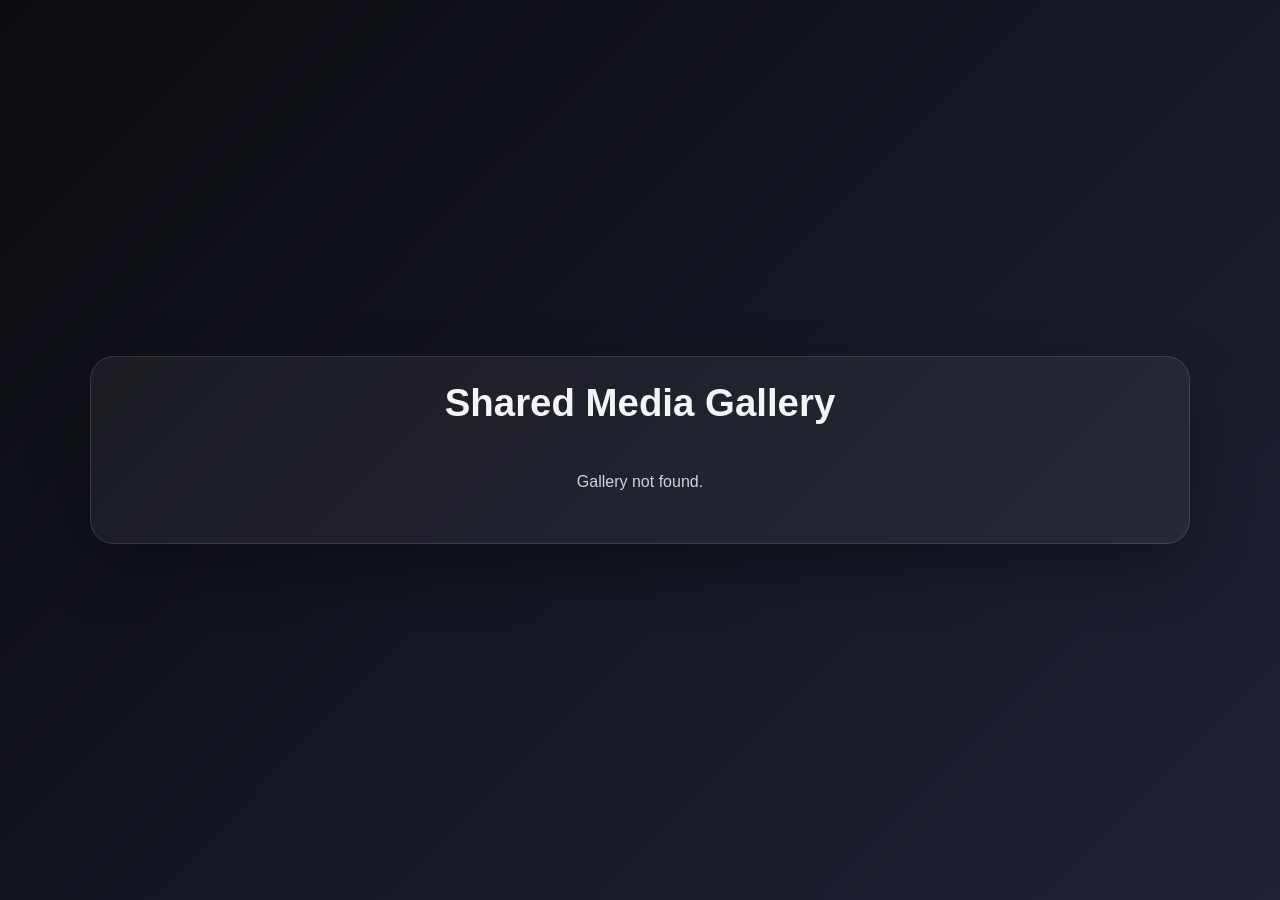
==== gallery.html @ eb20590a "Add files via upload" ====
<!DOCTYPE html>
<html lang="en">
<head>
  <meta charset="UTF-8" />
  <meta name="viewport" content="width=device-width, initial-scale=1.0" />
  <title>Media Gallery</title>
  <style>
    * { box-sizing: border-box; }
    body {
      margin: 0;
      min-height: 100vh;
      font-family: Arial, sans-serif;
      background: linear-gradient(135deg, #0b0c10, #1f2235);
      color: #f3f4f6;
      display: flex;
      align-items: center;
      justify-content: center;
      padding: 24px;
    }
    .gallery-shell {
      width: min(1100px, 100%);
      background: rgba(255,255,255,0.05);
      border: 1px solid rgba(255,255,255,0.12);
      border-radius: 24px;
      padding: 24px;
      box-shadow: 0 24px 60px rgba(0,0,0,0.3);
    }
    h1 {
      margin: 0 0 20px;
      text-align: center;
      font-size: clamp(1.8rem, 3vw, 2.8rem);
    }
    .gallery-grid {
      display: grid;
      grid-template-columns: repeat(auto-fit, minmax(220px, 1fr));
      gap: 18px;
    }
    .media-card {
      background: rgba(255,255,255,0.04);
      border: 1px solid rgba(255,255,255,0.1);
      border-radius: 18px;
      overflow: hidden;
    }
    .media-card img,
    .media-card video {
      width: 100%;
      display: block;
      max-height: 320px;
      object-fit: cover;
      background: #000;
    }
    .media-card .label {
      padding: 12px;
      text-align: center;
      font-size: 0.9rem;
      color: #dbeafe;
    }
    .empty {
      text-align: center;
      color: #cbd5e1;
      font-size: 1rem;
      padding: 28px 14px;
    }
  </style>
</head>
<body>
  <div class="gallery-shell">
    <h1>Shared Media Gallery</h1>
    <div class="gallery-grid" id="gallery-grid"></div>
  </div>

  <script>
    const path = window.location.pathname;
    const match = path.match(/\/gallery\/(.+)$/);
    const galleryId = match ? match[1] : null;

    async function loadGallery() {
      const galleryGrid = document.getElementById('gallery-grid');
      if (!galleryId) {
        galleryGrid.innerHTML = '<div class="empty">Gallery not found.</div>';
        return;
      }

      try {
        const response = await fetch(`/api/gallery/${galleryId}`);
        const data = await response.json();
        if (!response.ok || !data.files || !data.files.length) {
          galleryGrid.innerHTML = '<div class="empty">No media found in this gallery.</div>';
          return;
        }

        galleryGrid.innerHTML = '';
        data.files.forEach(file => {
          const item = document.createElement('div');
          item.className = 'media-card';

          if (file.type === 'video') {
            const video = document.createElement('video');
            video.src = file.path;
            video.controls = true;
            video.muted = true;
            video.preload = 'metadata';
            item.appendChild(video);
          } else {
            const img = document.createElement('img');
            img.src = file.path;
            img.alt = file.name;
            item.appendChild(img);
          }

          const label = document.createElement('div');
          label.className = 'label';
          label.textContent = file.name;
          item.appendChild(label);
          galleryGrid.appendChild(item);
        });
      } catch (error) {
        galleryGrid.innerHTML = '<div class="empty">Unable to load gallery.</div>';
      }
    }

    loadGallery();
  </script>
</body>
</html>
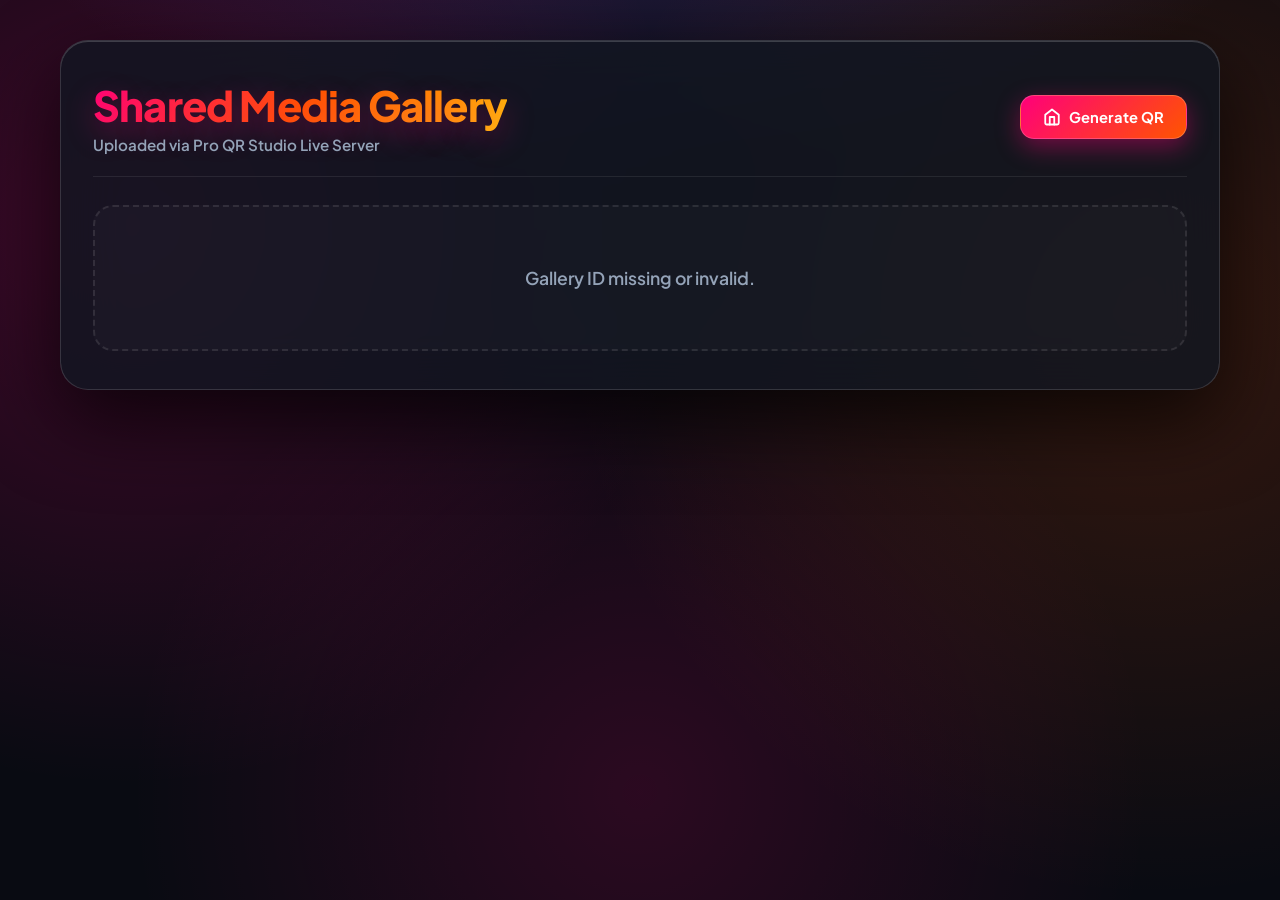
==== commit dc748b3f: "Add files via upload" ====
--- a/gallery.html
+++ b/gallery.html
@@ -1,125 +1,260 @@
-<!DOCTYPE html>
-<html lang="en">
-<head>
-  <meta charset="UTF-8" />
-  <meta name="viewport" content="width=device-width, initial-scale=1.0" />
-  <title>Media Gallery</title>
-  <style>
-    * { box-sizing: border-box; }
-    body {
-      margin: 0;
-      min-height: 100vh;
-      font-family: Arial, sans-serif;
-      background: linear-gradient(135deg, #0b0c10, #1f2235);
-      color: #f3f4f6;
-      display: flex;
-      align-items: center;
-      justify-content: center;
-      padding: 24px;
-    }
-    .gallery-shell {
-      width: min(1100px, 100%);
-      background: rgba(255,255,255,0.05);
-      border: 1px solid rgba(255,255,255,0.12);
-      border-radius: 24px;
-      padding: 24px;
-      box-shadow: 0 24px 60px rgba(0,0,0,0.3);
-    }
-    h1 {
-      margin: 0 0 20px;
-      text-align: center;
-      font-size: clamp(1.8rem, 3vw, 2.8rem);
-    }
-    .gallery-grid {
-      display: grid;
-      grid-template-columns: repeat(auto-fit, minmax(220px, 1fr));
-      gap: 18px;
-    }
-    .media-card {
-      background: rgba(255,255,255,0.04);
-      border: 1px solid rgba(255,255,255,0.1);
-      border-radius: 18px;
-      overflow: hidden;
-    }
-    .media-card img,
-    .media-card video {
-      width: 100%;
-      display: block;
-      max-height: 320px;
-      object-fit: cover;
-      background: #000;
-    }
-    .media-card .label {
-      padding: 12px;
-      text-align: center;
-      font-size: 0.9rem;
-      color: #dbeafe;
-    }
-    .empty {
-      text-align: center;
-      color: #cbd5e1;
-      font-size: 1rem;
-      padding: 28px 14px;
-    }
-  </style>
-</head>
-<body>
-  <div class="gallery-shell">
-    <h1>Shared Media Gallery</h1>
-    <div class="gallery-grid" id="gallery-grid"></div>
-  </div>
-
-  <script>
-    const path = window.location.pathname;
-    const match = path.match(/\/gallery\/(.+)$/);
-    const galleryId = match ? match[1] : null;
-
-    async function loadGallery() {
-      const galleryGrid = document.getElementById('gallery-grid');
-      if (!galleryId) {
-        galleryGrid.innerHTML = '<div class="empty">Gallery not found.</div>';
-        return;
-      }
-
-      try {
-        const response = await fetch(`/api/gallery/${galleryId}`);
-        const data = await response.json();
-        if (!response.ok || !data.files || !data.files.length) {
-          galleryGrid.innerHTML = '<div class="empty">No media found in this gallery.</div>';
-          return;
-        }
-
-        galleryGrid.innerHTML = '';
-        data.files.forEach(file => {
-          const item = document.createElement('div');
-          item.className = 'media-card';
-
-          if (file.type === 'video') {
-            const video = document.createElement('video');
-            video.src = file.path;
-            video.controls = true;
-            video.muted = true;
-            video.preload = 'metadata';
-            item.appendChild(video);
-          } else {
-            const img = document.createElement('img');
-            img.src = file.path;
-            img.alt = file.name;
-            item.appendChild(img);
-          }
-
-          const label = document.createElement('div');
-          label.className = 'label';
-          label.textContent = file.name;
-          item.appendChild(label);
-          galleryGrid.appendChild(item);
-        });
-      } catch (error) {
-        galleryGrid.innerHTML = '<div class="empty">Unable to load gallery.</div>';
-      }
-    }
-
-    loadGallery();
-  </script>
-</body>
-</html>
+<!DOCTYPE html>
+<html lang="en">
+<head>
+  <meta charset="UTF-8" />
+  <meta name="viewport" content="width=device-width, initial-scale=1.0" />
+  <title>Shared Media Gallery - Pro QR Studio</title>
+  <link rel="preconnect" href="https://fonts.googleapis.com">
+  <link rel="preconnect" href="https://fonts.gstatic.com" crossorigin>
+  <link href="https://fonts.googleapis.com/css2?family=Plus+Jakarta+Sans:wght@400;600;700;800;900&display=swap" rel="stylesheet">
+  <style>
+    * { box-sizing: border-box; }
+    body {
+      margin: 0;
+      min-height: 100vh;
+      font-family: 'Plus Jakarta Sans', -apple-system, BlinkMacSystemFont, "Segoe UI", Roboto, sans-serif;
+      background:
+        radial-gradient(ellipse 85% 55% at 50% -15%, rgba(139, 92, 246, 0.25), transparent 60%),
+        radial-gradient(circle at 10% 25%, rgba(255, 0, 122, 0.22), transparent 42%),
+        radial-gradient(circle at 90% 35%, rgba(255, 85, 0, 0.18), transparent 45%),
+        radial-gradient(circle at 50% 88%, rgba(255, 0, 122, 0.14), transparent 50%),
+        #090b12;
+      color: #ffffff;
+      display: flex;
+      flex-direction: column;
+      align-items: center;
+      justify-content: flex-start;
+      padding: 40px 20px;
+    }
+    .gallery-shell {
+      width: min(1160px, 100%);
+      background: rgba(18, 22, 34, 0.82);
+      backdrop-filter: blur(28px);
+      -webkit-backdrop-filter: blur(28px);
+      border: 1px solid rgba(255, 255, 255, 0.14);
+      border-radius: 28px;
+      padding: 38px 32px;
+      box-shadow: 0 30px 80px rgba(0, 0, 0, 0.7), inset 0 1px 0 rgba(255, 255, 255, 0.18);
+    }
+    .gallery-header {
+      display: flex;
+      align-items: center;
+      justify-content: space-between;
+      flex-wrap: wrap;
+      gap: 16px;
+      margin-bottom: 28px;
+      padding-bottom: 22px;
+      border-bottom: 1px solid rgba(255, 255, 255, 0.08);
+    }
+    .brand-title {
+      margin: 0;
+      font-size: clamp(1.8rem, 3.5vw, 2.6rem);
+      font-weight: 900;
+      letter-spacing: -0.8px;
+      background: linear-gradient(135deg, #ff007a 0%, #ff5500 50%, #ffbe0b 100%);
+      -webkit-background-clip: text;
+      -webkit-text-fill-color: transparent;
+      text-shadow: 0 10px 30px rgba(255, 0, 122, 0.35);
+    }
+    .subtitle {
+      margin: 4px 0 0 0;
+      font-size: 0.95rem;
+      color: #94a3b8;
+      font-weight: 600;
+    }
+    .btn-home {
+      display: inline-flex;
+      align-items: center;
+      gap: 8px;
+      background: linear-gradient(135deg, #ff007a 0%, #ff5500 100%);
+      color: #ffffff;
+      padding: 12px 22px;
+      border-radius: 14px;
+      text-decoration: none;
+      font-weight: 700;
+      font-size: 0.92rem;
+      border: 1px solid rgba(255, 255, 255, 0.2);
+      box-shadow: 0 8px 24px rgba(255, 0, 122, 0.4);
+      transition: all 0.25s cubic-bezier(0.2, 0.8, 0.2, 1);
+    }
+    .btn-home:hover {
+      transform: translateY(-2px);
+      box-shadow: 0 12px 30px rgba(255, 0, 122, 0.6);
+      color: #ffffff;
+    }
+    .gallery-grid {
+      display: grid;
+      grid-template-columns: repeat(auto-fill, minmax(260px, 1fr));
+      gap: 22px;
+    }
+    .media-card {
+      background: rgba(11, 14, 24, 0.85);
+      border: 1px solid rgba(255, 255, 255, 0.1);
+      border-radius: 20px;
+      overflow: hidden;
+      display: flex;
+      flex-direction: column;
+      box-shadow: 0 12px 30px rgba(0, 0, 0, 0.4);
+      transition: all 0.3s cubic-bezier(0.2, 0.8, 0.2, 1);
+    }
+    .media-card:hover {
+      transform: translateY(-5px);
+      border-color: rgba(255, 0, 122, 0.45);
+      box-shadow: 0 20px 45px rgba(255, 0, 122, 0.25);
+    }
+    .media-container {
+      width: 100%;
+      height: 240px;
+      background: #08090d;
+      position: relative;
+      display: flex;
+      align-items: center;
+      justify-content: center;
+      overflow: hidden;
+    }
+    .media-card img,
+    .media-card video {
+      width: 100%;
+      height: 100%;
+      display: block;
+      object-fit: cover;
+      background: #08090d;
+    }
+    .media-card .card-info {
+      padding: 16px;
+      display: flex;
+      flex-direction: column;
+      gap: 8px;
+    }
+    .media-card .label {
+      font-size: 0.95rem;
+      font-weight: 700;
+      color: #ffffff;
+      white-space: nowrap;
+      overflow: hidden;
+      text-overflow: ellipsis;
+    }
+    .media-card .meta-pill {
+      align-self: flex-start;
+      font-size: 0.72rem;
+      font-weight: 800;
+      text-transform: uppercase;
+      letter-spacing: 0.6px;
+      padding: 4px 10px;
+      border-radius: 999px;
+      background: rgba(255, 0, 122, 0.15);
+      color: #ff3b8d;
+      border: 1px solid rgba(255, 0, 122, 0.3);
+    }
+    .media-card .meta-pill.video {
+      background: rgba(121, 40, 202, 0.2);
+      color: #b366ff;
+      border-color: rgba(121, 40, 202, 0.4);
+    }
+    .empty {
+      grid-column: 1 / -1;
+      text-align: center;
+      color: #94a3b8;
+      font-size: 1.1rem;
+      font-weight: 600;
+      padding: 60px 20px;
+      background: rgba(255, 255, 255, 0.02);
+      border: 2px dashed rgba(255, 255, 255, 0.1);
+      border-radius: 20px;
+    }
+  </style>
+</head>
+<body>
+  <div class="gallery-shell">
+    <div class="gallery-header">
+      <div>
+        <h1 class="brand-title">Shared Media Gallery</h1>
+        <div class="subtitle">Uploaded via Pro QR Studio Live Server</div>
+      </div>
+      <a href="/" class="btn-home">
+        <svg width="18" height="18" viewBox="0 0 24 24" fill="none" stroke="currentColor" stroke-width="2.4" stroke-linecap="round" stroke-linejoin="round">
+          <path d="M3 9l9-7 9 7v11a2 2 0 0 1-2 2H5a2 2 0 0 1-2-2z"></path>
+          <polyline points="9 22 9 12 15 12 15 22"></polyline>
+        </svg>
+        Generate QR
+      </a>
+    </div>
+    <div class="gallery-grid" id="gallery-grid">
+      <div class="empty">Loading media contents...</div>
+    </div>
+  </div>
+
+  <script src="/media-config.js"></script>
+  <script>
+    const path = window.location.pathname;
+    const match = path.match(/\/gallery\/(.+)$/);
+    const galleryId = (match ? match[1].replace(/\/$/, '') : null) || new URLSearchParams(window.location.search).get('id');
+
+    async function loadGallery() {
+      const galleryGrid = document.getElementById('gallery-grid');
+      if (!galleryId) {
+        galleryGrid.innerHTML = '<div class="empty">Gallery ID missing or invalid.</div>';
+        return;
+      }
+
+      try {
+        const apiBase = (typeof window !== 'undefined' && window.MEDIA_API_BASE && window.MEDIA_API_BASE !== 'null')
+          ? String(window.MEDIA_API_BASE).replace(/\/$/, '')
+          : '';
+        const response = await fetch(`${apiBase}/api/gallery/${encodeURIComponent(galleryId)}`);
+        const data = await response.json();
+        if (!response.ok || !data.files || !data.files.length) {
+          galleryGrid.innerHTML = '<div class="empty">No media files found in this gallery yet.</div>';
+          return;
+        }
+
+        galleryGrid.innerHTML = '';
+        data.files.forEach(file => {
+          const item = document.createElement('div');
+          item.className = 'media-card';
+          const fileSrc = file.path.startsWith('http') ? file.path : `${apiBase}${file.path}`;
+
+          const mediaContainer = document.createElement('div');
+          mediaContainer.className = 'media-container';
+
+          if (file.type === 'video') {
+            const video = document.createElement('video');
+            video.src = fileSrc;
+            video.controls = true;
+            video.muted = true;
+            video.preload = 'metadata';
+            mediaContainer.appendChild(video);
+          } else {
+            const img = document.createElement('img');
+            img.src = fileSrc;
+            img.alt = file.name;
+            mediaContainer.appendChild(img);
+          }
+          item.appendChild(mediaContainer);
+
+          const cardInfo = document.createElement('div');
+          cardInfo.className = 'card-info';
+
+          const pill = document.createElement('span');
+          pill.className = `meta-pill ${file.type === 'video' ? 'video' : 'image'}`;
+          pill.textContent = file.type === 'video' ? 'Video File' : 'Image File';
+          cardInfo.appendChild(pill);
+
+          const label = document.createElement('div');
+          label.className = 'label';
+          label.textContent = file.name;
+          label.title = file.name;
+          cardInfo.appendChild(label);
+
+          item.appendChild(cardInfo);
+          galleryGrid.appendChild(item);
+        });
+      } catch (error) {
+        galleryGrid.innerHTML = '<div class="empty">Unable to connect to media server. Ensure backend is running.</div>';
+      }
+    }
+
+    loadGallery();
+  </script>
+</body>
+</html>
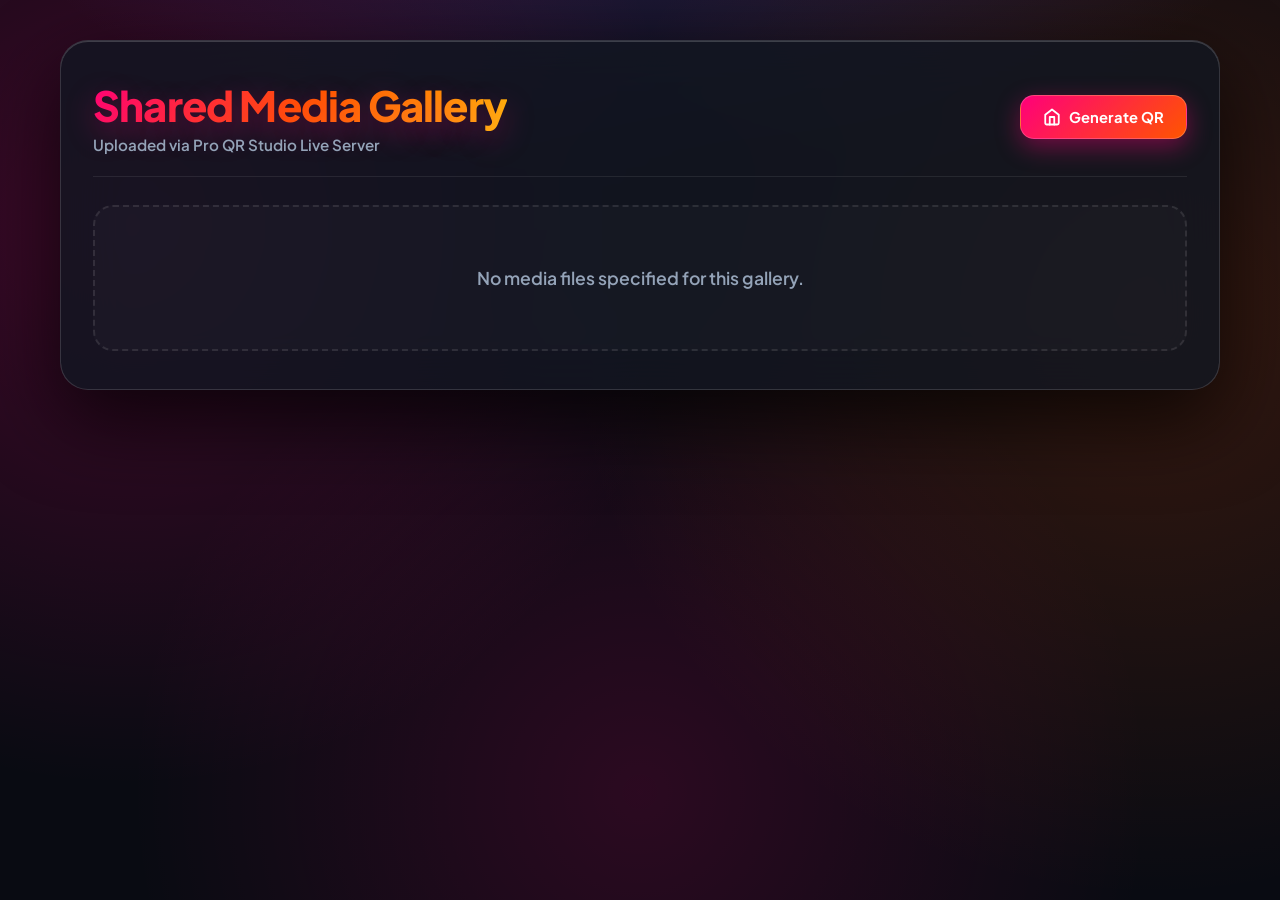
==== commit 3d09f5c7: "Add files via upload" ====
--- a/gallery.html
+++ b/gallery.html
@@ -184,16 +184,78 @@
     </div>
   </div>
 
-  <script src="/media-config.js"></script>
+  <script src="media-config.js"></script>
   <script>
     const path = window.location.pathname;
     const match = path.match(/\/gallery\/(.+)$/);
     const galleryId = (match ? match[1].replace(/\/$/, '') : null) || new URLSearchParams(window.location.search).get('id');
+    const filesParam = new URLSearchParams(window.location.search).get('files');
+
+    function renderFiles(files, apiBase = '') {
+      const galleryGrid = document.getElementById('gallery-grid');
+      galleryGrid.innerHTML = '';
+      files.forEach(file => {
+        const item = document.createElement('div');
+        item.className = 'media-card';
+        const rawPath = file.path || file.url || '';
+        const fileSrc = rawPath.startsWith('http') ? rawPath : `${apiBase}${rawPath}`;
+
+        const mediaContainer = document.createElement('div');
+        mediaContainer.className = 'media-container';
+
+        if (file.type === 'video') {
+          const video = document.createElement('video');
+          video.src = fileSrc;
+          video.controls = true;
+          video.muted = true;
+          video.preload = 'metadata';
+          mediaContainer.appendChild(video);
+        } else {
+          const img = document.createElement('img');
+          img.src = fileSrc;
+          img.alt = file.name || 'Shared Media';
+          mediaContainer.appendChild(img);
+        }
+        item.appendChild(mediaContainer);
+
+        const cardInfo = document.createElement('div');
+        cardInfo.className = 'card-info';
+
+        const pill = document.createElement('span');
+        pill.className = `meta-pill ${file.type === 'video' ? 'video' : 'image'}`;
+        pill.textContent = file.type === 'video' ? 'Video File' : 'Image File';
+        cardInfo.appendChild(pill);
+
+        const label = document.createElement('div');
+        label.className = 'label';
+        label.textContent = file.name || 'Media Item';
+        label.title = file.name || 'Media Item';
+        cardInfo.appendChild(label);
+
+        item.appendChild(cardInfo);
+        galleryGrid.appendChild(item);
+      });
+    }
 
     async function loadGallery() {
       const galleryGrid = document.getElementById('gallery-grid');
+
+      // 1. Direct files payload in query
+      if (filesParam) {
+        try {
+          const parsed = JSON.parse(decodeURIComponent(filesParam));
+          if (Array.isArray(parsed) && parsed.length > 0) {
+            renderFiles(parsed, '');
+            return;
+          }
+        } catch (e) {
+          console.warn('Could not parse files parameter', e);
+        }
+      }
+
+      // 2. Fetch from backend API
       if (!galleryId) {
-        galleryGrid.innerHTML = '<div class="empty">Gallery ID missing or invalid.</div>';
+        galleryGrid.innerHTML = '<div class="empty">No media files specified for this gallery.</div>';
         return;
       }
 
@@ -208,49 +270,9 @@
           return;
         }
 
-        galleryGrid.innerHTML = '';
-        data.files.forEach(file => {
-          const item = document.createElement('div');
-          item.className = 'media-card';
-          const fileSrc = file.path.startsWith('http') ? file.path : `${apiBase}${file.path}`;
-
-          const mediaContainer = document.createElement('div');
-          mediaContainer.className = 'media-container';
-
-          if (file.type === 'video') {
-            const video = document.createElement('video');
-            video.src = fileSrc;
-            video.controls = true;
-            video.muted = true;
-            video.preload = 'metadata';
-            mediaContainer.appendChild(video);
-          } else {
-            const img = document.createElement('img');
-            img.src = fileSrc;
-            img.alt = file.name;
-            mediaContainer.appendChild(img);
-          }
-          item.appendChild(mediaContainer);
-
-          const cardInfo = document.createElement('div');
-          cardInfo.className = 'card-info';
-
-          const pill = document.createElement('span');
-          pill.className = `meta-pill ${file.type === 'video' ? 'video' : 'image'}`;
-          pill.textContent = file.type === 'video' ? 'Video File' : 'Image File';
-          cardInfo.appendChild(pill);
-
-          const label = document.createElement('div');
-          label.className = 'label';
-          label.textContent = file.name;
-          label.title = file.name;
-          cardInfo.appendChild(label);
-
-          item.appendChild(cardInfo);
-          galleryGrid.appendChild(item);
-        });
+        renderFiles(data.files, apiBase);
       } catch (error) {
-        galleryGrid.innerHTML = '<div class="empty">Unable to connect to media server. Ensure backend is running.</div>';
+        galleryGrid.innerHTML = '<div class="empty">No media files available in this gallery.</div>';
       }
     }
 
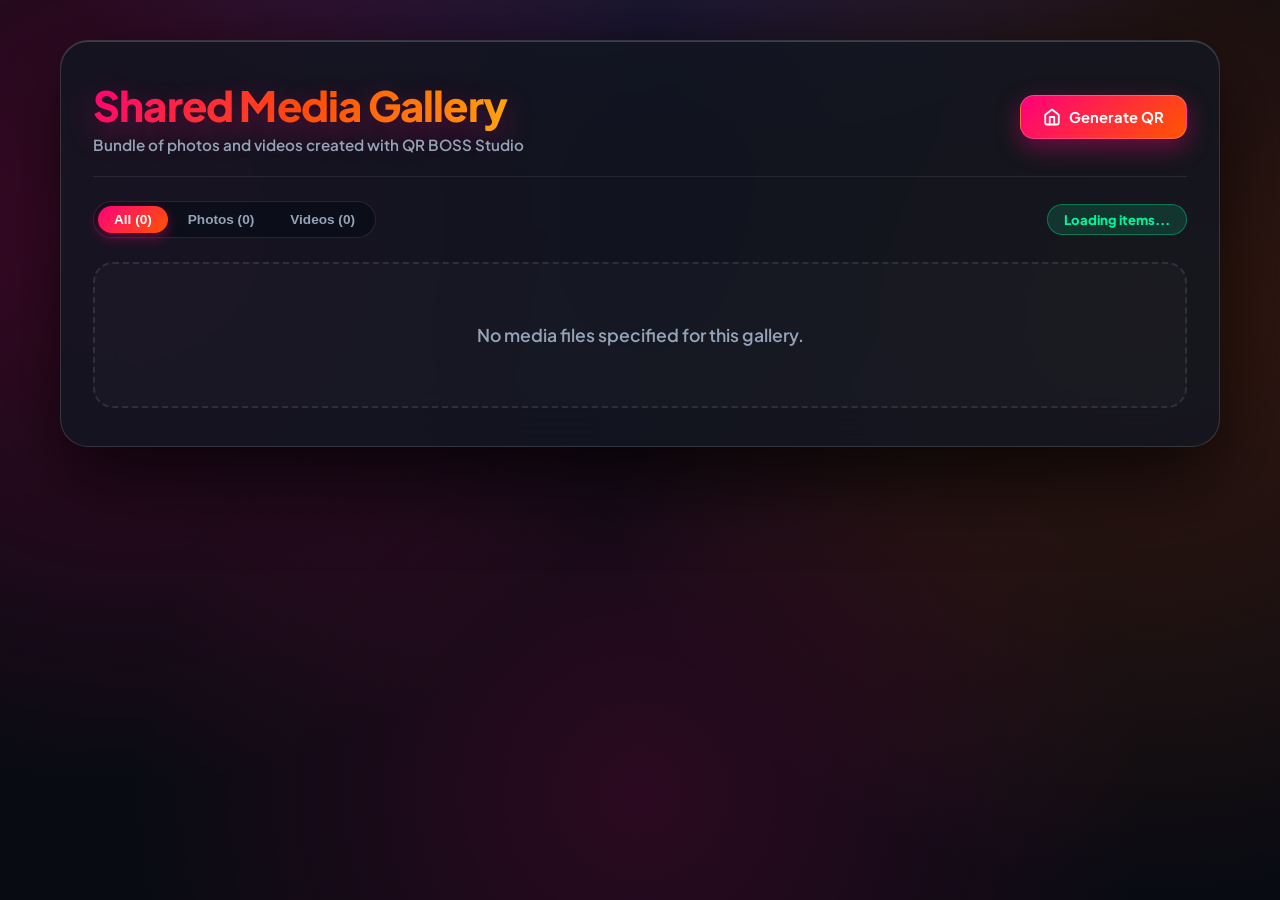
==== commit 8fd4cb16: "Add files via upload" ====
--- a/gallery.html
+++ b/gallery.html
@@ -42,7 +42,7 @@
       justify-content: space-between;
       flex-wrap: wrap;
       gap: 16px;
-      margin-bottom: 28px;
+      margin-bottom: 24px;
       padding-bottom: 22px;
       border-bottom: 1px solid rgba(255, 255, 255, 0.08);
     }
@@ -62,6 +62,50 @@
       color: #94a3b8;
       font-weight: 600;
     }
+    .gallery-toolbar {
+      display: flex;
+      align-items: center;
+      justify-content: space-between;
+      flex-wrap: wrap;
+      gap: 14px;
+      margin-bottom: 24px;
+    }
+    .filter-pills {
+      display: inline-flex;
+      background: rgba(11, 14, 24, 0.8);
+      border: 1px solid rgba(255, 255, 255, 0.1);
+      border-radius: 999px;
+      padding: 4px;
+      gap: 4px;
+    }
+    .filter-pill {
+      background: transparent;
+      border: none;
+      color: #94a3b8;
+      padding: 6px 16px;
+      border-radius: 999px;
+      font-size: 0.85rem;
+      font-weight: 700;
+      cursor: pointer;
+      transition: all 0.2s ease;
+    }
+    .filter-pill.active {
+      background: linear-gradient(135deg, #ff007a, #ff5500);
+      color: #ffffff;
+      box-shadow: 0 4px 12px rgba(255, 0, 122, 0.4);
+    }
+    .items-count-badge {
+      display: inline-flex;
+      align-items: center;
+      gap: 6px;
+      padding: 6px 16px;
+      border-radius: 999px;
+      background: rgba(0, 245, 155, 0.14);
+      border: 1px solid rgba(0, 245, 155, 0.35);
+      color: #00f59b;
+      font-size: 0.82rem;
+      font-weight: 800;
+    }
     .btn-home {
       display: inline-flex;
       align-items: center;
@@ -96,6 +140,7 @@
       flex-direction: column;
       box-shadow: 0 12px 30px rgba(0, 0, 0, 0.4);
       transition: all 0.3s cubic-bezier(0.2, 0.8, 0.2, 1);
+      position: relative;
     }
     .media-card:hover {
       transform: translateY(-5px);
@@ -111,6 +156,7 @@
       align-items: center;
       justify-content: center;
       overflow: hidden;
+      cursor: pointer;
     }
     .media-card img,
     .media-card video {
@@ -119,6 +165,27 @@
       display: block;
       object-fit: cover;
       background: #08090d;
+      transition: transform 0.4s ease;
+    }
+    .media-card:hover img {
+      transform: scale(1.05);
+    }
+    .media-overlay-zoom {
+      position: absolute;
+      inset: 0;
+      background: rgba(0, 0, 0, 0.4);
+      display: flex;
+      align-items: center;
+      justify-content: center;
+      opacity: 0;
+      transition: opacity 0.25s ease;
+      color: #ffffff;
+      font-weight: 700;
+      font-size: 0.9rem;
+      gap: 6px;
+    }
+    .media-container:hover .media-overlay-zoom {
+      opacity: 1;
     }
     .media-card .card-info {
       padding: 16px;
@@ -134,8 +201,12 @@
       overflow: hidden;
       text-overflow: ellipsis;
     }
+    .card-meta-row {
+      display: flex;
+      align-items: center;
+      justify-content: space-between;
+    }
     .media-card .meta-pill {
-      align-self: flex-start;
       font-size: 0.72rem;
       font-weight: 800;
       text-transform: uppercase;
@@ -150,6 +221,11 @@
       background: rgba(121, 40, 202, 0.2);
       color: #b366ff;
       border-color: rgba(121, 40, 202, 0.4);
+    }
+    .card-num-badge {
+      font-size: 0.75rem;
+      font-weight: 800;
+      color: #94a3b8;
     }
     .empty {
       grid-column: 1 / -1;
@@ -162,14 +238,101 @@
       border: 2px dashed rgba(255, 255, 255, 0.1);
       border-radius: 20px;
     }
+
+    /* Lightbox Modal */
+    .lightbox-modal {
+      position: fixed;
+      inset: 0;
+      background: rgba(0, 0, 0, 0.92);
+      backdrop-filter: blur(16px);
+      z-index: 1000;
+      display: none;
+      align-items: center;
+      justify-content: center;
+      padding: 24px;
+    }
+    .lightbox-modal.active {
+      display: flex;
+      animation: fadeIn 0.25s ease;
+    }
+    .lightbox-content {
+      max-width: 90vw;
+      max-height: 85vh;
+      display: flex;
+      flex-direction: column;
+      align-items: center;
+      position: relative;
+    }
+    .lightbox-content img,
+    .lightbox-content video {
+      max-width: 88vw;
+      max-height: 75vh;
+      border-radius: 16px;
+      box-shadow: 0 25px 60px rgba(0, 0, 0, 0.8), 0 0 0 1px rgba(255, 255, 255, 0.2);
+      object-fit: contain;
+    }
+    .lightbox-nav-btn {
+      position: absolute;
+      top: 50%;
+      transform: translateY(-50%);
+      background: rgba(255, 255, 255, 0.12);
+      border: 1px solid rgba(255, 255, 255, 0.25);
+      color: #ffffff;
+      width: 46px;
+      height: 46px;
+      border-radius: 50%;
+      cursor: pointer;
+      display: flex;
+      align-items: center;
+      justify-content: center;
+      font-size: 1.4rem;
+      transition: all 0.2s ease;
+    }
+    .lightbox-nav-btn:hover {
+      background: #ff007a;
+      transform: translateY(-50%) scale(1.1);
+    }
+    .lightbox-prev { left: -60px; }
+    .lightbox-next { right: -60px; }
+    .lightbox-close {
+      position: absolute;
+      top: -45px;
+      right: 0;
+      background: rgba(255, 255, 255, 0.15);
+      border: none;
+      color: #ffffff;
+      width: 36px;
+      height: 36px;
+      border-radius: 50%;
+      cursor: pointer;
+      font-size: 1.2rem;
+      display: flex;
+      align-items: center;
+      justify-content: center;
+    }
+    .lightbox-close:hover {
+      background: #ff3366;
+    }
+    .lightbox-caption {
+      margin-top: 14px;
+      font-size: 0.95rem;
+      font-weight: 700;
+      color: #cbd5e1;
+      text-align: center;
+    }
+
+    @keyframes fadeIn {
+      from { opacity: 0; transform: scale(0.96); }
+      to { opacity: 1; transform: scale(1); }
+    }
   </style>
 </head>
 <body>
   <div class="gallery-shell">
     <div class="gallery-header">
       <div>
-        <h1 class="brand-title">Shared Media Gallery</h1>
-        <div class="subtitle">Uploaded via Pro QR Studio Live Server</div>
+        <h1 class="brand-title" id="gallery-title">Shared Media Gallery</h1>
+        <div class="subtitle" id="gallery-subtitle">Bundle of photos and videos created with QR BOSS Studio</div>
       </div>
       <a href="/" class="btn-home">
         <svg width="18" height="18" viewBox="0 0 24 24" fill="none" stroke="currentColor" stroke-width="2.4" stroke-linecap="round" stroke-linejoin="round">
@@ -179,57 +342,137 @@
         Generate QR
       </a>
     </div>
+
+    <!-- Gallery Toolbar: Filters & Counter -->
+    <div class="gallery-toolbar">
+      <div class="filter-pills" id="filter-pills">
+        <button class="filter-pill active" data-filter="all">All (<span id="count-all">0</span>)</button>
+        <button class="filter-pill" data-filter="image">Photos (<span id="count-photos">0</span>)</button>
+        <button class="filter-pill" data-filter="video">Videos (<span id="count-videos">0</span>)</button>
+      </div>
+      <div class="items-count-badge" id="items-count-badge">
+        <span id="items-badge-text">Loading items...</span>
+      </div>
+    </div>
+
+    <!-- Media Cards Grid -->
     <div class="gallery-grid" id="gallery-grid">
       <div class="empty">Loading media contents...</div>
     </div>
   </div>
 
+  <!-- Fullscreen Lightbox Modal -->
+  <div class="lightbox-modal" id="lightbox-modal">
+    <div class="lightbox-content">
+      <button class="lightbox-close" id="lightbox-close">&times;</button>
+      <button class="lightbox-nav-btn lightbox-prev" id="lightbox-prev">&#10094;</button>
+      <div id="lightbox-media-slot"></div>
+      <button class="lightbox-nav-btn lightbox-next" id="lightbox-next">&#10095;</button>
+      <div class="lightbox-caption" id="lightbox-caption"></div>
+    </div>
+  </div>
+
   <script src="media-config.js"></script>
   <script>
+    let allGalleryFiles = [];
+    let currentActiveFilter = 'all';
+    let activeLightboxIndex = 0;
+
     const path = window.location.pathname;
     const match = path.match(/\/gallery\/(.+)$/);
     const galleryId = (match ? match[1].replace(/\/$/, '') : null) || new URLSearchParams(window.location.search).get('id');
     const filesParam = new URLSearchParams(window.location.search).get('files');
+    const gParam = new URLSearchParams(window.location.search).get('g');
 
     function renderFiles(files, apiBase = '') {
+      allGalleryFiles = files.map((f, i) => ({
+        ...f,
+        index: i + 1,
+        fullSrc: (f.path || f.url || '').startsWith('http') ? (f.path || f.url) : `${apiBase}${f.path || f.url}`
+      }));
+
+      // Update counters
+      const photosCount = allGalleryFiles.filter(f => f.type !== 'video').length;
+      const videosCount = allGalleryFiles.filter(f => f.type === 'video').length;
+      document.getElementById('count-all').textContent = allGalleryFiles.length;
+      document.getElementById('count-photos').textContent = photosCount;
+      document.getElementById('count-videos').textContent = videosCount;
+      document.getElementById('items-badge-text').textContent = `${allGalleryFiles.length} Media Items Available`;
+      document.getElementById('gallery-title').textContent = `Shared Media Gallery (${allGalleryFiles.length} Items)`;
+
+      applyFilter(currentActiveFilter);
+    }
+
+    function applyFilter(filter) {
+      currentActiveFilter = filter;
+      document.querySelectorAll('.filter-pill').forEach(btn => {
+        btn.classList.toggle('active', btn.getAttribute('data-filter') === filter);
+      });
+
+      const filtered = filter === 'all' 
+        ? allGalleryFiles 
+        : allGalleryFiles.filter(f => (filter === 'video' ? f.type === 'video' : f.type !== 'video'));
+
       const galleryGrid = document.getElementById('gallery-grid');
       galleryGrid.innerHTML = '';
-      files.forEach(file => {
+
+      if (!filtered.length) {
+        galleryGrid.innerHTML = '<div class="empty">No media matches this filter.</div>';
+        return;
+      }
+
+      filtered.forEach((file, index) => {
         const item = document.createElement('div');
         item.className = 'media-card';
-        const rawPath = file.path || file.url || '';
-        const fileSrc = rawPath.startsWith('http') ? rawPath : `${apiBase}${rawPath}`;
 
         const mediaContainer = document.createElement('div');
         mediaContainer.className = 'media-container';
+        mediaContainer.addEventListener('click', () => openLightbox(file.index - 1));
 
         if (file.type === 'video') {
           const video = document.createElement('video');
-          video.src = fileSrc;
-          video.controls = true;
+          video.src = file.fullSrc;
+          video.controls = false;
           video.muted = true;
           video.preload = 'metadata';
           mediaContainer.appendChild(video);
         } else {
           const img = document.createElement('img');
-          img.src = fileSrc;
-          img.alt = file.name || 'Shared Media';
+          img.src = file.fullSrc;
+          img.alt = file.name || `Photo #${file.index}`;
+          img.loading = 'lazy';
           mediaContainer.appendChild(img);
         }
+
+        const zoomOverlay = document.createElement('div');
+        zoomOverlay.className = 'media-overlay-zoom';
+        zoomOverlay.innerHTML = '<span>🔍 Click to View</span>';
+        mediaContainer.appendChild(zoomOverlay);
+
         item.appendChild(mediaContainer);
 
         const cardInfo = document.createElement('div');
         cardInfo.className = 'card-info';
 
+        const metaRow = document.createElement('div');
+        metaRow.className = 'card-meta-row';
+
         const pill = document.createElement('span');
         pill.className = `meta-pill ${file.type === 'video' ? 'video' : 'image'}`;
-        pill.textContent = file.type === 'video' ? 'Video File' : 'Image File';
-        cardInfo.appendChild(pill);
+        pill.textContent = file.type === 'video' ? 'Video' : 'Photo';
+        metaRow.appendChild(pill);
+
+        const numBadge = document.createElement('span');
+        numBadge.className = 'card-num-badge';
+        numBadge.textContent = `#${file.index}`;
+        metaRow.appendChild(numBadge);
+
+        cardInfo.appendChild(metaRow);
 
         const label = document.createElement('div');
         label.className = 'label';
-        label.textContent = file.name || 'Media Item';
-        label.title = file.name || 'Media Item';
+        label.textContent = file.name || `Item ${file.index}`;
+        label.title = file.name || `Item ${file.index}`;
         cardInfo.appendChild(label);
 
         item.appendChild(cardInfo);
@@ -237,10 +480,83 @@
       });
     }
 
+    // Lightbox modal logic
+    function openLightbox(index) {
+      if (index < 0 || index >= allGalleryFiles.length) return;
+      activeLightboxIndex = index;
+      const modal = document.getElementById('lightbox-modal');
+      const slot = document.getElementById('lightbox-media-slot');
+      const caption = document.getElementById('lightbox-caption');
+      const file = allGalleryFiles[index];
+
+      slot.innerHTML = '';
+      if (file.type === 'video') {
+        const vid = document.createElement('video');
+        vid.src = file.fullSrc;
+        vid.controls = true;
+        vid.autoplay = true;
+        slot.appendChild(vid);
+      } else {
+        const img = document.createElement('img');
+        img.src = file.fullSrc;
+        img.alt = file.name;
+        slot.appendChild(img);
+      }
+
+      caption.textContent = `${file.name || 'Media Item'} (${index + 1} of ${allGalleryFiles.length})`;
+      modal.classList.add('active');
+    }
+
+    function closeLightbox() {
+      const modal = document.getElementById('lightbox-modal');
+      const slot = document.getElementById('lightbox-media-slot');
+      slot.innerHTML = '';
+      modal.classList.remove('active');
+    }
+
+    document.getElementById('lightbox-close').addEventListener('click', closeLightbox);
+    document.getElementById('lightbox-modal').addEventListener('click', (e) => {
+      if (e.target.id === 'lightbox-modal') closeLightbox();
+    });
+    document.getElementById('lightbox-prev').addEventListener('click', (e) => {
+      e.stopPropagation();
+      openLightbox((activeLightboxIndex - 1 + allGalleryFiles.length) % allGalleryFiles.length);
+    });
+    document.getElementById('lightbox-next').addEventListener('click', (e) => {
+      e.stopPropagation();
+      openLightbox((activeLightboxIndex + 1) % allGalleryFiles.length);
+    });
+
+    document.addEventListener('keydown', (e) => {
+      if (!document.getElementById('lightbox-modal').classList.contains('active')) return;
+      if (e.key === 'Escape') closeLightbox();
+      if (e.key === 'ArrowLeft') document.getElementById('lightbox-prev').click();
+      if (e.key === 'ArrowRight') document.getElementById('lightbox-next').click();
+    });
+
+    document.querySelectorAll('.filter-pill').forEach(btn => {
+      btn.addEventListener('click', () => applyFilter(btn.getAttribute('data-filter')));
+    });
+
+    // Primary Loader
     async function loadGallery() {
       const galleryGrid = document.getElementById('gallery-grid');
 
-      // 1. Direct files payload in query
+      // 1. Direct tmpfiles.org ID list: ?g=id1,id2,id3...
+      if (gParam) {
+        const ids = gParam.split(',').map(s => s.trim()).filter(Boolean);
+        if (ids.length) {
+          const files = ids.map((id, i) => ({
+            name: `Photo ${i + 1}`,
+            type: 'image',
+            url: `https://tmpfiles.org/dl/${id}`
+          }));
+          renderFiles(files, '');
+          return;
+        }
+      }
+
+      // 2. Direct JSON files parameter: ?files=...
       if (filesParam) {
         try {
           const parsed = JSON.parse(decodeURIComponent(filesParam));
@@ -253,7 +569,7 @@
         }
       }
 
-      // 2. Fetch from backend API
+      // 3. Backend Gallery ID: ?id=... or /gallery/{id}
       if (!galleryId) {
         galleryGrid.innerHTML = '<div class="empty">No media files specified for this gallery.</div>';
         return;
